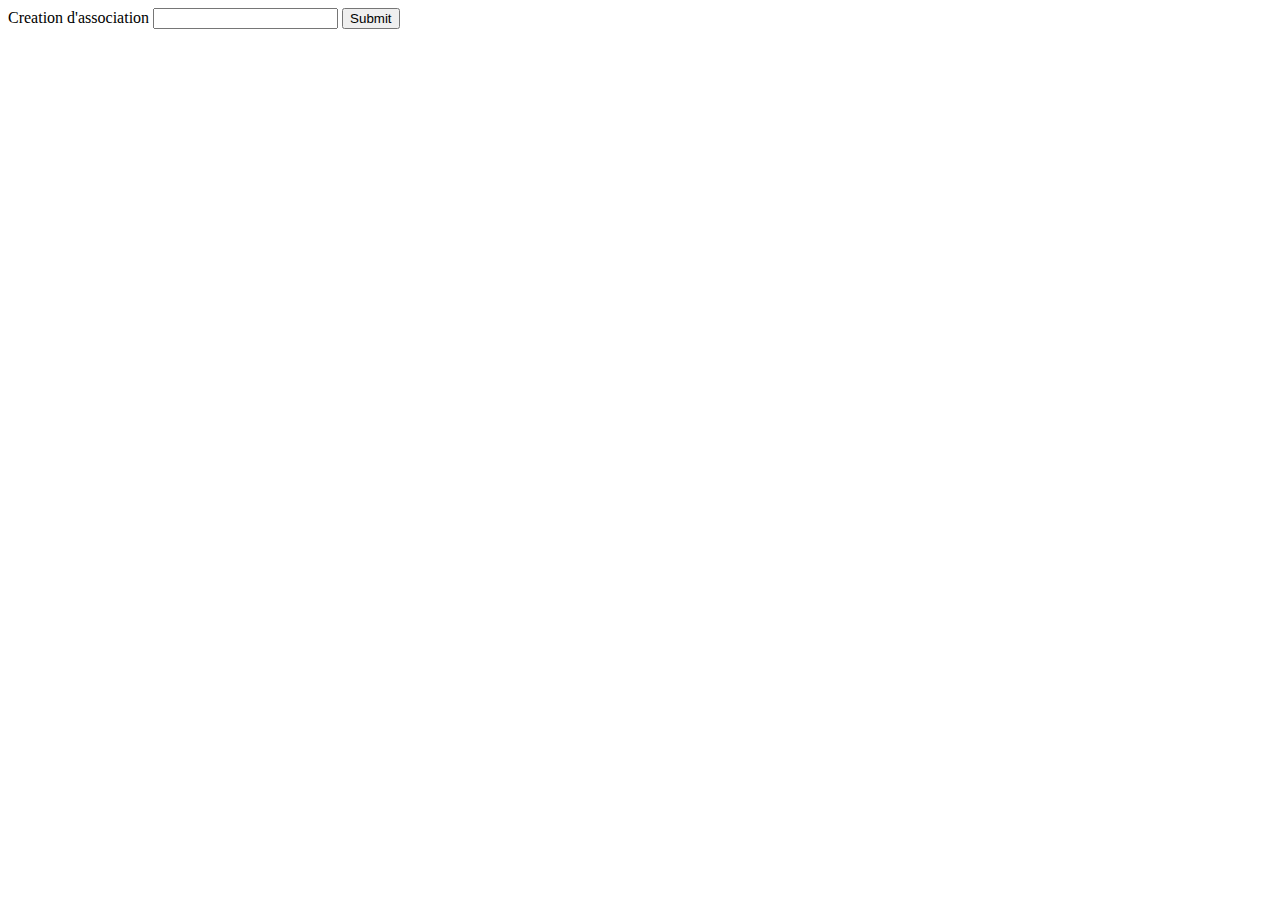
==== src/main/resources/templates/createAssociation.html @ d69b9a97 "base application" ====
<!DOCTYPE html>
<html xmlns="http://www.w3.org/1999/xhtml"
      xmlns:th="http://www.thmeleaf.org">
<head>
    <link th:href="@{/css/createAssociation.css}" rel="stylesheet">
    <script th:src="@{/js/createAssociation.js}" type="text/javascript"></script>
    <meta charset="UTF-8">
    <title>Title</title>
</head>

<body>

    <form method="post" th:action="@{/createAssociation}" th:object="${associationForm}">
      <label>Creation d'association</label>
      <input type="text" th:field="${associationForm.name}">
      <input type="submit">
    </form>

</body>
</html>
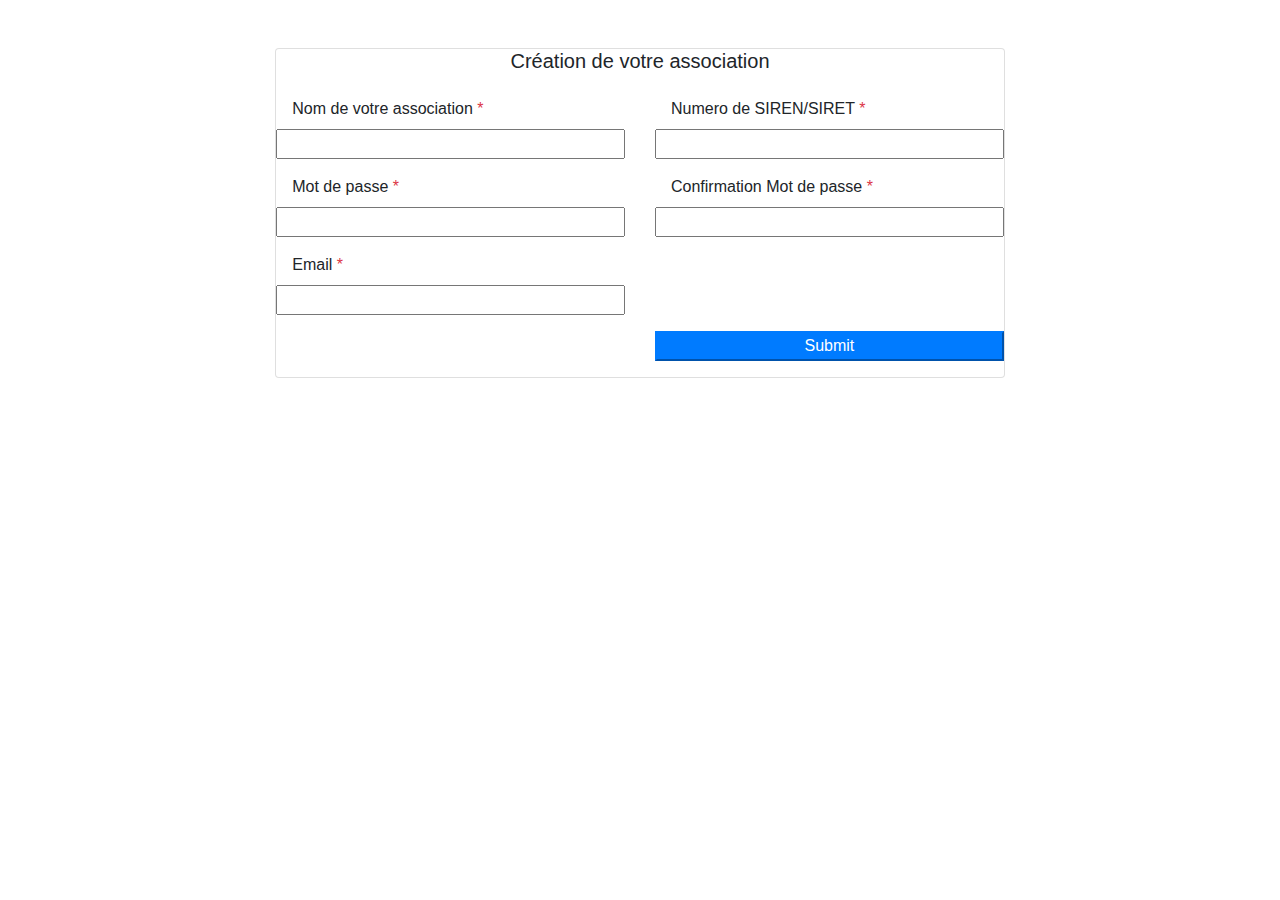
==== commit 867109e3: "Ajout des principales naviguations / form / vue de l'application" ====
--- a/src/main/resources/templates/createAssociation.html
+++ b/src/main/resources/templates/createAssociation.html
@@ -3,6 +3,7 @@
       xmlns:th="http://www.thmeleaf.org">
 <head>
     <link th:href="@{/css/createAssociation.css}" rel="stylesheet">
+    <link rel="stylesheet" href="https://cdn.jsdelivr.net/npm/bootstrap@4.3.1/dist/css/bootstrap.min.css" integrity="sha384-ggOyR0iXCbMQv3Xipma34MD+dH/1fQ784/j6cY/iJTQUOhcWr7x9JvoRxT2MZw1T" crossorigin="anonymous">
     <script th:src="@{/js/createAssociation.js}" type="text/javascript"></script>
     <meta charset="UTF-8">
     <title>Title</title>
@@ -10,11 +11,32 @@
 
 <body>
 
-    <form method="post" th:action="@{/createAssociation}" th:object="${associationForm}">
-      <label>Creation d'association</label>
-      <input type="text" th:field="${associationForm.name}">
-      <input type="submit">
-    </form>
+<div th:insert="~{header :: header_fragment}"></div>
 
+<div class="container-fluid px-1 py-5 mx-auto">
+    <div class="row d-flex justify-content-center">
+        <div class="col-xl-7 col-lg-8 col-md-9 col-11 text-center">
+            <div class="card">
+                <h5 class="text-center mb-4">Création de votre association</h5>
+                <form method="post" th:action="@{/createAssociation}" th:object="${associationForm}" class="form-card">
+                    <div class="row justify-content-between text-left">
+                        <div class="form-group col-sm-6 flex-column d-flex"> <label class="form-control-label px-3">Nom de votre association<span class="text-danger"> *</span></label> <input type="text" th:field="${associationForm.name}" placeholder="" onblur="validate(1)"> </div>
+                        <div class="form-group col-sm-6 flex-column d-flex"> <label class="form-control-label px-3">Numero de SIREN/SIRET<span class="text-danger"> *</span></label> <input type="text" th:field="${associationForm.siret}" placeholder="" onblur="validate(2)"> </div>
+                    </div>
+                    <div class="row justify-content-between text-left">
+                        <div class="form-group col-sm-6 flex-column d-flex"> <label class="form-control-label px-3">Mot de passe<span class="text-danger"> *</span></label> <input type="password" th:field="${associationForm.password}" placeholder="" onblur="validate(3)"> </div>
+                        <div class="form-group col-sm-6 flex-column d-flex"> <label class="form-control-label px-3">Confirmation Mot de passe<span class="text-danger"> *</span></label> <input type="password" placeholder="" onblur="validate(4)"> </div>
+                    </div>
+                    <div class="row justify-content-between text-left">
+                        <div class="form-group col-sm-6 flex-column d-flex"> <label class="form-control-label px-3">Email<span class="text-danger"> *</span></label> <input type="email" th:field="${associationForm.email}" placeholder="" onblur="validate(5)"> </div>
+                    </div>
+                    <div class="row justify-content-end">
+                        <div class="form-group col-sm-6"> <input type="submit" class="btn-block btn-primary"> </div>
+                    </div>
+                </form>
+            </div>
+        </div>
+    </div>
+</div>
 </body>
 </html>